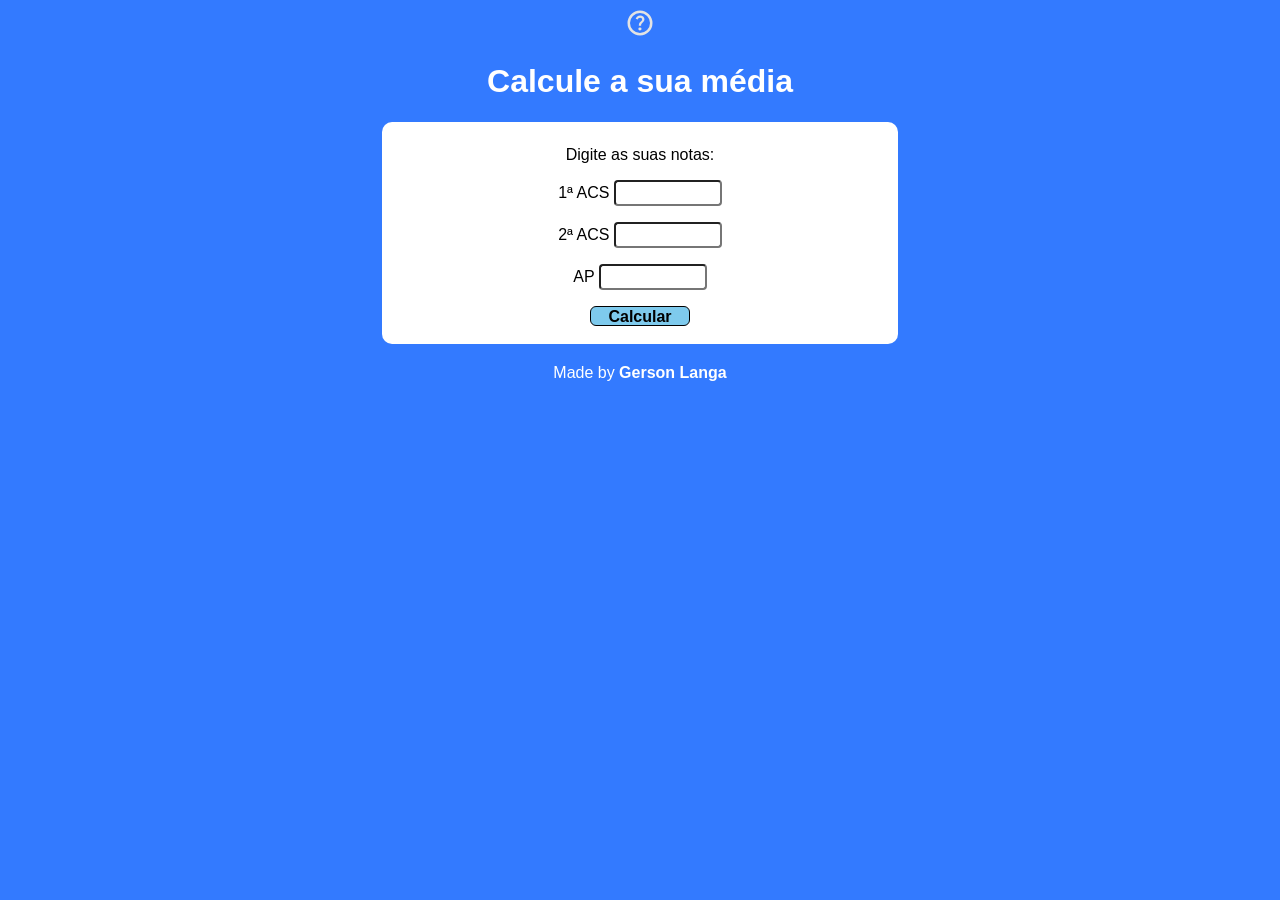
==== extra/index.html @ 4853bb99 "1.0" ====
<!DOCTYPE html>
<html lang="en">
<head>
    <meta charset="UTF-8">
    <meta name="viewport" content="width=device-width, initial-scale=1.0">
    <title>Document</title>
    <link rel="stylesheet" href="style.css">
</head>
<body>
    <img src="help_24dp_E3E3E3_FILL0_wght400_GRAD0_opsz24.svg" alt="question img" onclick="clicar()">
    <h1>Calcule a sua média</h1>
    <section>
        
        <div>
            <p>Digite as suas notas:</p>
            <p>1ª ACS <input type="number" id="txt1"></p>
            <p>2ª ACS <input type="number" id="txt2"></p>
            <p>AP <input type="number" id="txtp"></p>
            <input type="button" value="Calcular" onclick="calcular()" id="button">
        </div>
        <div id="res">

        </div>
        <div id="clas">

        </div>
    </section>
    <footer>Made by <strong>Gerson Langa</strong></footer>
    <script src="script.js"></script>
</body>

</html>
---- extra/style.css ----
body{
    background-color: rgb(51, 122, 255);
    color: white;
    font-family: Arial, Helvetica, sans-serif;
    text-align: center;
}
img{
    width: 30px;
}
img:hover{
    filter: invert(1);
}
section{
    background-color: rgb(255, 255, 255);
    width: 95%;
    max-width: 500px;
    margin: auto;
    color: black;
    padding: 8px;
    border-radius: 10px;
}
input{
    border-radius: 4px;
    width: 100px;
    height: 20px;
}
#button{
    background-color: rgba(26, 161, 223, 0.56);
    font-weight: 600;
    border: 1px solid black;
    border-radius: 6px;
    font-size: 1em;
}
#res{
    margin-top: 10px;
    margin-bottom: 10px;
}
#clas{
    font-weight: 600;
}
footer{
    margin-top: 20px;
}
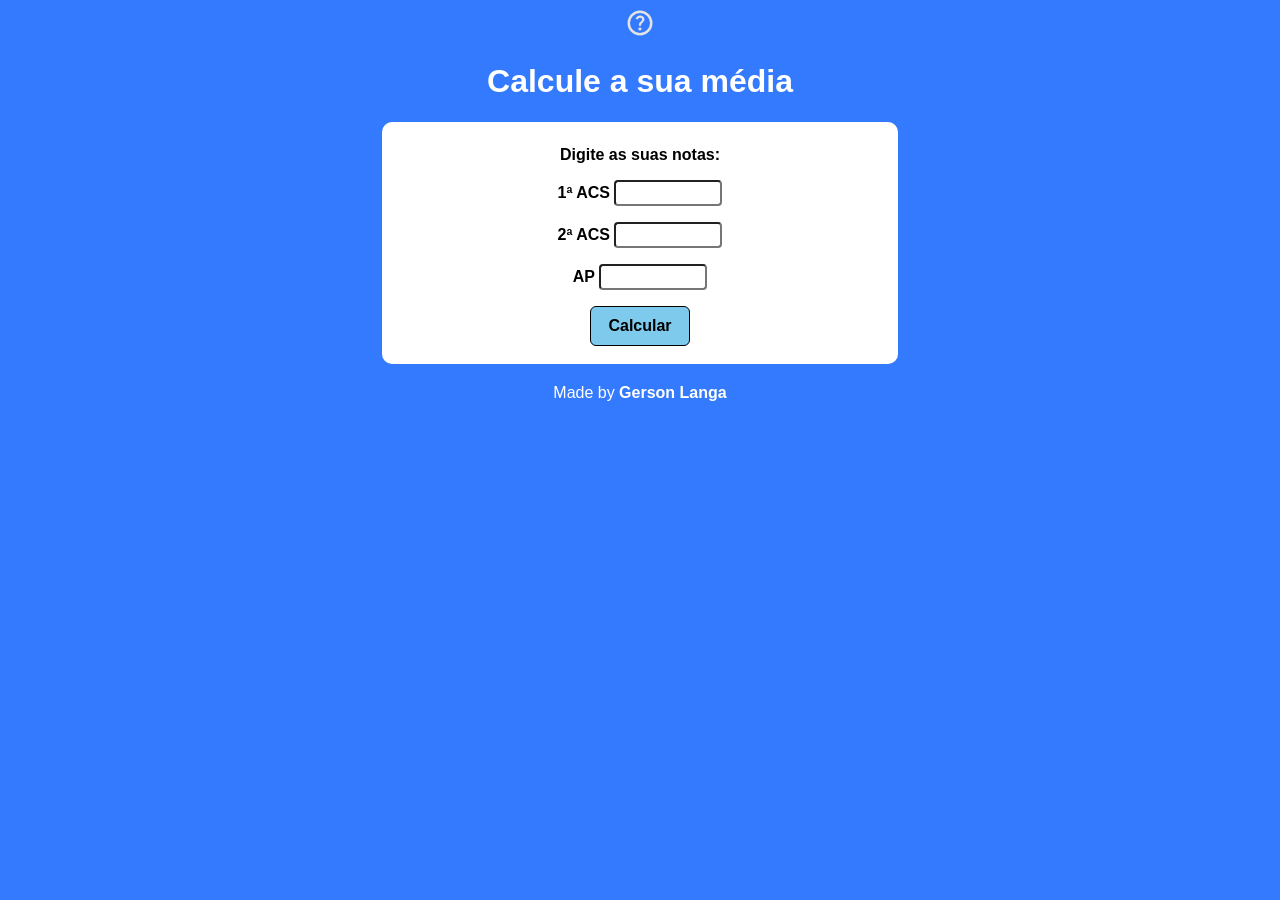
==== commit 94392c72: "1.5" ====
--- a/extra/index.html
+++ b/extra/index.html
@@ -7,7 +7,7 @@
     <link rel="stylesheet" href="style.css">
 </head>
 <body>
-    <img src="help_24dp_E3E3E3_FILL0_wght400_GRAD0_opsz24.svg" alt="question img" onclick="clicar()">
+    <img src="imagens/bom.svg" alt="question img" onclick="clicar()">
     <h1>Calcule a sua média</h1>
     <section>
         
--- a/extra/style.css
+++ b/extra/style.css
@@ -19,6 +19,9 @@
     padding: 8px;
     border-radius: 10px;
 }
+p{
+    font-weight: 600;
+}
 input{
     border-radius: 4px;
     width: 100px;
@@ -29,6 +32,7 @@
     font-weight: 600;
     border: 1px solid black;
     border-radius: 6px;
+    height: 2.5em;
     font-size: 1em;
 }
 #res{
